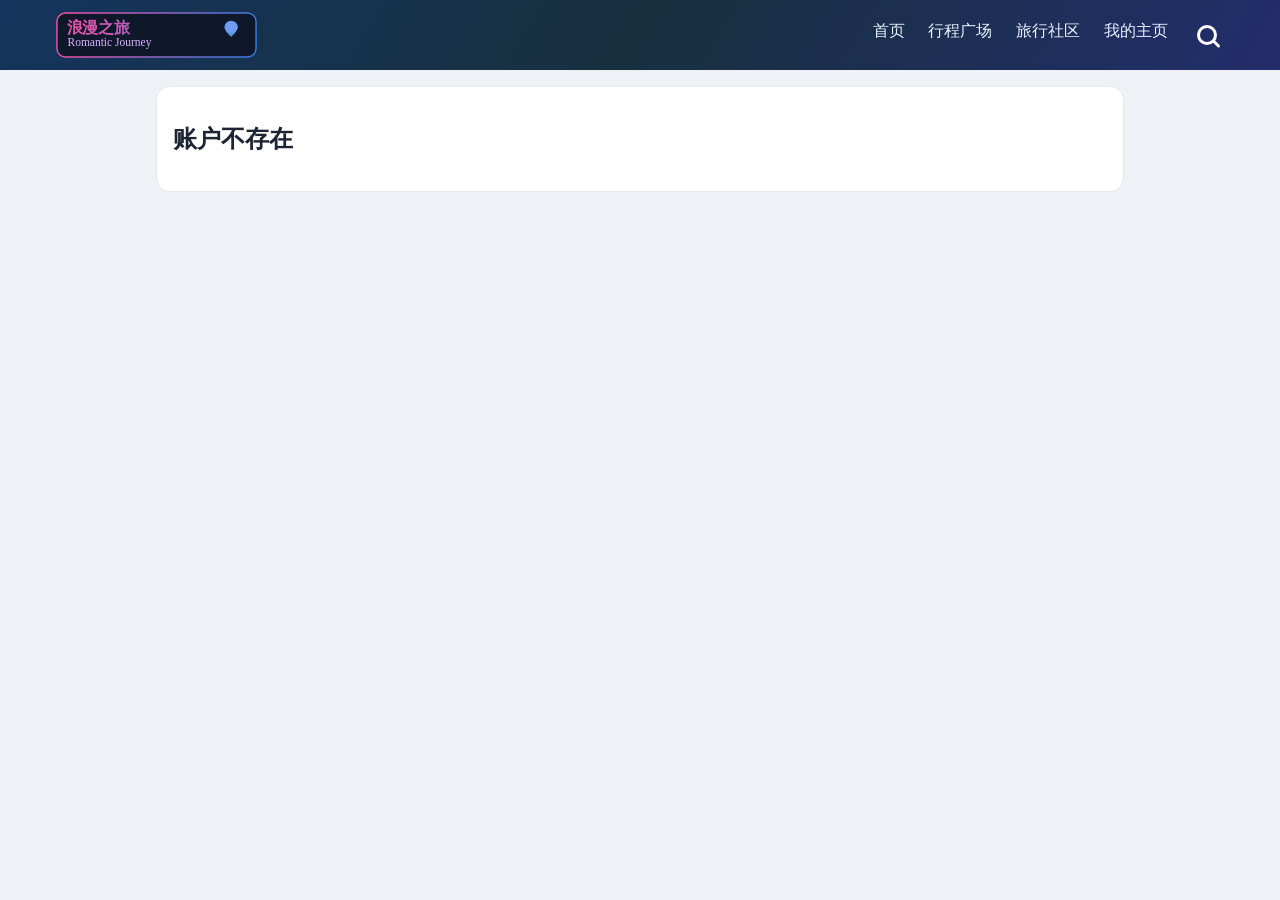
==== account.html @ 356587d1 "Enhance search with button, avatar accounts, and detail pages" ====
<!doctype html>
<html lang="zh-CN">
  <head>
    <meta charset="UTF-8" />
    <meta name="viewport" content="width=device-width, initial-scale=1.0" />
    <title>Romantic Journey · 账户主页</title>
    <link rel="stylesheet" href="styles.css" />
  </head>
  <body>
    <header class="topbar">
      <div class="topbar-inner">
        <div class="brand"><img src="assets/logo.svg" alt="浪漫之旅 Logo" /></div>
        <nav class="nav-links">
          <a href="index.html">首页</a>
          <a href="index.html">行程广场</a>
          <a href="index.html">旅行社区</a>
          <a href="my-home.html">我的主页</a>
          <a href="search.html" class="nav-search-link"><span class="search-icon" aria-hidden="true"></span><span class="sr-only">查询</span></a>
        </nav>
      </div>
    </header>

    <main class="layout" style="max-width:1000px;margin:1rem auto 2rem;padding:0 1rem;">
      <section class="card" id="accountCard"></section>
    </main>

    <script src="account.js"></script>
  </body>
</html>
---- styles.css ----
:root {
  --bg: #eef2f6;
  --card: #fff;
  --text: #1d2433;
  --muted: #667085;
  --primary: #11b8be;
  --danger: #d7263d;
  --border: #e5e7eb;
  --deep: #14213d;
}
* { box-sizing: border-box; }
body {
  margin: 0;
  font-family: "PingFang SC", "Microsoft YaHei", system-ui, sans-serif;
  background: var(--bg);
  color: var(--text);
}
.topbar {
  position: sticky;
  top: 0;
  z-index: 20;
  background: linear-gradient(120deg, #15345d, #17303f 50%, #232d6b);
  color: #fff;
}
.topbar-inner {
  max-width: 1200px;
  margin: 0 auto;
  padding: .75rem 1rem;
  display: flex;
  align-items: center;
  justify-content: space-between;
  gap: 1rem;
}
.brand img { height: 46px; width: auto; display: block; }
.nav-links { display: flex; gap: 1.2rem; }
.nav-links a { color: #e8f2ff; text-decoration: none; font-weight: 500; padding: .2rem .15rem; border-bottom: 2px solid transparent; }
.nav-links a.active { color: #fff; border-bottom-color: #93c5fd; }
.nav-links .nav-search-link {
  display: inline-grid;
  place-items: center;
  width: 34px;
  height: 34px;
  border: none;
  border-radius: 999px;
  padding: 0;
  color: #fff;
}
.nav-links .nav-search-link:hover {
  background: rgba(255, 255, 255, .1);
}
.search-icon {
  width: 20px;
  height: 20px;
  border: 3px solid #fff;
  border-radius: 50%;
  position: relative;
  display: inline-block;
}
.search-icon::after {
  content: '';
  position: absolute;
  width: 10px;
  height: 3px;
  background: #fff;
  border-radius: 999px;
  right: -7px;
  bottom: -3px;
  transform: rotate(45deg);
  transform-origin: center;
}
.sr-only {
  position: absolute;
  width: 1px;
  height: 1px;
  padding: 0;
  margin: -1px;
  overflow: hidden;
  clip: rect(0, 0, 0, 0);
  white-space: nowrap;
  border: 0;
}
.user-chip {
  display: flex;
  align-items: center;
  gap: .55rem;
  border: 1px solid rgba(255,255,255,.28);
  background: rgba(255,255,255,.1);
  color: #fff;
  border-radius: 999px;
  padding: .3rem .65rem .3rem .35rem;
}
.user-chip img {
  width: 34px;
  height: 34px;
  border-radius: 50%;
  object-fit: cover;
  border: 2px solid rgba(255,255,255,.5);
}
.user-chip span { display: grid; text-align: left; }
.user-chip strong { font-size: .92rem; }
.user-chip small { color: #dbeafe; font-size: .76rem; }

.lang-switch select,
.auth-top-tools select {
  border: 1px solid rgba(255,255,255,.35);
  border-radius: 10px;
  background: rgba(255,255,255,.12);
  color: #fff;
  padding: .35rem .55rem;
}
.lang-switch select option,
.auth-top-tools select option { color: #111827; }
.auth-top-tools {
  display: flex;
  justify-content: flex-end;
}
.auth-top-tools select {
  border: 1px solid var(--border);
  background: #fff;
  color: #111827;
}


.auth-page {
  min-height: 100vh;
  display: grid;
  place-items: center;
}
.auth-card {
  width: min(680px, calc(100vw - 2rem));
  background: #fff;
  border: 1px solid var(--border);
  border-radius: 16px;
  padding: 1.2rem;
}
.auth-logo { height: 52px; }
.auth-form { margin: .6rem 0; }
.account-list {
  display: flex;
  flex-wrap: wrap;
  gap: .5rem;
}
.account-list button { background: #fff; }
.hero-strip {
  max-width: 1200px;
  margin: 1rem auto 0;
  padding: 0 1rem;
}
.hero-strip h1 { margin: 0; font-size: 1.6rem; }
.hero-strip p { color: var(--muted); margin: .35rem 0 0; }

.profile-panel {
  position: fixed;
  right: 1rem;
  top: 4.2rem;
  width: min(560px, calc(100vw - 2rem));
  max-height: 78vh;
  overflow: auto;
  background: #fff;
  border: 1px solid var(--border);
  border-radius: 14px;
  padding: .9rem;
  box-shadow: 0 20px 40px rgba(15, 23, 42, .22);
  z-index: 40;
}
.panel-head {
  display: flex;
  justify-content: space-between;
  align-items: center;
  gap: .6rem;
}
.panel-head h2 { margin: 0; font-size: 1.12rem; }
.account-actions {
  display: flex;
  gap: .5rem;
  margin: .4rem 0 .8rem;
}
.account-actions button {
  padding: .45rem .65rem;
}

.layout-wrap {
  max-width: 1300px;
  margin: .9rem auto 2rem;
  padding: 0 1rem;
  display: grid;
  grid-template-columns: minmax(0, 1fr) 320px;
  gap: 1rem;
  align-items: start;
}
.layout {
  display: grid;
  grid-template-columns: 1fr;
  gap: 1rem;
}


.card {
  background: var(--card);
  border: 1px solid var(--border);
  border-radius: 14px;
  padding: 1rem;
}
.grid {
  display: grid;
  grid-template-columns: repeat(auto-fit, minmax(180px, 1fr));
  gap: .75rem;
  align-items: end;
}
label { display: grid; gap: .35rem; font-size: .92rem; color: var(--muted); }
.full-width { grid-column: 1 / -1; }
.skill-group {
  display: flex;
  flex-wrap: wrap;
  gap: .5rem;
}
.skill-group label {
  display: inline-flex;
  align-items: center;
  gap: .35rem;
  padding: .3rem .6rem;
  border-radius: 999px;
  border: 1px solid var(--border);
  background: #f8fafc;
  color: #334155;
}
.skill-group input { margin: 0; }
.avatar-uploader {
  display: flex;
  align-items: center;
  gap: .8rem;
}
.avatar-preview {
  width: 62px;
  height: 62px;
  border-radius: 50%;
  object-fit: cover;
  border: 1px solid var(--border);
}
input, select, textarea, button {
  border-radius: 10px;
  border: 1px solid var(--border);
  padding: .6rem .7rem;
  font: inherit;
}
button {
  cursor: pointer;
  background: var(--primary);
  color: #fff;
  border: none;
}
button.secondary { background: #373f51; }
button.danger { background: var(--danger); }
button.ghost { background: #eef2ff; color: #1f2a6f; }

.toolbar {
  display: flex;
  flex-wrap: wrap;
  gap: .6rem;
  margin-bottom: .5rem;
}
.toolbar input { flex: 1; min-width: 180px; }
.cards {
  display: grid;
  grid-template-columns: repeat(auto-fit, minmax(300px, 1fr));
  gap: .8rem;
}
.trip-item {
  border: 1px solid var(--border);
  border-radius: 12px;
  padding: .9rem;
  background: #fff;
}
.trip-item header {
  display: flex;
  justify-content: space-between;
  align-items: center;
  gap: .4rem;
}
.score {
  background: #e7f8ee;
  color: #067647;
  padding: .2rem .45rem;
  border-radius: 999px;
  font-size: .82rem;
}
.meta, .spots, .hint, .trust { color: var(--muted); }

textarea {
  resize: vertical;
  min-height: 96px;
}

input[type="file"] {
  padding: .45rem;
  background: #f8fafc;
}
input[type="file"]::file-selector-button {
  margin-right: .7rem;
  border: none;
  border-radius: 8px;
  padding: .45rem .75rem;
  font: inherit;
  color: #fff;
  background: linear-gradient(120deg, #14b8a6, #2563eb);
  cursor: pointer;
}
input[type="file"]::file-selector-button:hover {
  opacity: .92;
}
.media-checkin { margin: .2rem 0 0; color: #475569; font-size: .84rem; }
.publish, .itinerary { color: var(--muted); margin: .3rem 0; }

.author-row {
  display: flex;
  gap: .65rem;
  align-items: center;
  margin-bottom: .2rem;
  cursor: pointer;
}
.author-avatar {
  width: 46px;
  height: 46px;
  border-radius: 50%;
  object-fit: cover;
  border: 1px solid var(--border);
  cursor: pointer;
}
.review, .footprint, .badges { color: var(--muted); margin: .3rem 0; }
.media-delete { margin-top: .4rem; font-size: .82rem; padding: .35rem .55rem; }
.tags {
  list-style: none;
  margin: .45rem 0;
  padding: 0;
  display: flex;
  flex-wrap: wrap;
  gap: .35rem;
}
.tags li {
  background: #fff1f8;
  color: #be185d;
  border: 1px solid #fbcfe8;
  border-radius: 999px;
  padding: .12rem .5rem;
  font-size: .78rem;
}
.chips {
  list-style: none;
  padding: 0;
  margin: .55rem 0;
  display: flex;
  flex-wrap: wrap;
  gap: .4rem;
}
.chips li {
  background: #f4f5ff;
  color: #383f93;
  padding: .15rem .45rem;
  border-radius: 999px;
  font-size: .8rem;
}
.trip-item footer { display: flex; flex-wrap: wrap; gap: .5rem; }
.stats {
  display: grid;
  grid-template-columns: repeat(auto-fit, minmax(120px, 1fr));
  gap: .8rem;
}
.stats div {
  border: 1px solid var(--border);
  border-radius: 12px;
  padding: .8rem;
}
.stats strong { display: block; font-size: 1.35rem; margin-top: .2rem; }

.profile-grid {
  display: grid;
  grid-template-columns: minmax(0, 1.3fr) minmax(280px, 1fr);
  gap: 1rem;
  align-items: start;
}
.media-form { margin-bottom: .9rem; }
.media-wall {
  display: grid;
  grid-template-columns: repeat(auto-fit, minmax(180px, 1fr));
  gap: .7rem;
}
.media-item {
  border: 1px solid var(--border);
  border-radius: 12px;
  overflow: hidden;
  background: #fff;
}
.media-item img {
  width: 100%;
  height: 120px;
  object-fit: cover;
  display: block;
}
.media-item div { padding: .55rem .65rem .7rem; }
.media-title { margin: 0; font-size: .94rem; }
.media-meta { margin: .2rem 0 0; color: var(--muted); font-size: .86rem; }
.country-list {
  display: flex;
  flex-wrap: wrap;
  gap: .45rem;
  margin-bottom: .8rem;
}
.country-pill {
  background: #ecfdf3;
  color: #166534;
  border: 1px solid #bbf7d0;
  border-radius: 999px;
  padding: .25rem .55rem;
  font-size: .84rem;
}
.badge-list { display: grid; gap: .55rem; }
.badge-item {
  border: 1px solid #d9e4ff;
  background: #f7f9ff;
  border-radius: 10px;
  padding: .7rem;
}
.badge-item h4 { margin: 0; font-size: .95rem; }
.badge-item p { margin: .28rem 0 0; color: var(--muted); font-size: .86rem; }

@media (max-width: 1000px) {
  .layout-wrap { grid-template-columns: 1fr; }
  .message-nav { position: static; max-height: none; }
}
@media (max-width: 900px) {
  .nav-links { display: none; }
  .profile-grid { grid-template-columns: 1fr; }
}

.relationship {
  margin: .2rem 0 .45rem;
  color: #475569;
  font-size: .88rem;
}
.chat-toolbar {
  display: flex;
  gap: .7rem;
  align-items: end;
  flex-wrap: wrap;
  margin-bottom: .7rem;
}
.chat-list {
  display: grid;
  gap: .6rem;
}
.chat-item {
  display: flex;
  justify-content: space-between;
  gap: .8rem;
  align-items: center;
  border: 1px solid var(--border);
  border-radius: 10px;
  padding: .65rem .75rem;
}
.chat-dialog {
  width: min(640px, 92vw);
  border: 1px solid var(--border);
  border-radius: 12px;
  padding: .8rem;
}
.chat-dialog::backdrop {
  background: rgba(15, 23, 42, .45);
}
.chat-messages {
  height: 320px;
  overflow: auto;
  border: 1px solid var(--border);
  border-radius: 10px;
  padding: .65rem;
  margin: .65rem 0;
  background: #f8fafc;
}
.chat-messages p {
  margin: .3rem 0;
  padding: .4rem .5rem;
  border-radius: 8px;
  background: #fff;
  border: 1px solid #e2e8f0;
}
.chat-messages p.mine {
  background: #ecfeff;
  border-color: #99f6e4;
}
.chat-messages small {
  display: block;
  color: #64748b;
  margin-top: .2rem;
}
.chat-send {
  display: flex;
  gap: .55rem;
}
.chat-send input {
  flex: 1;
}


.chat-toolbar {
  position: relative;
  margin-bottom: .7rem;
}
.chat-plus-btn {
  width: 34px;
  height: 34px;
  border-radius: 10px;
  border: 1px solid var(--border);
  background: #fff;
  color: #1f2937;
  font-size: 1.2rem;
  line-height: 1;
  padding: 0;
}
.chat-plus-menu {
  position: absolute;
  top: 42px;
  left: 0;
  background: #fff;
  border: 1px solid var(--border);
  border-radius: 10px;
  box-shadow: 0 12px 24px rgba(15, 23, 42, .15);
  padding: .4rem;
  z-index: 5;
}
.chat-plus-menu button {
  white-space: nowrap;
}
.person-dialog {
  width: min(560px, 92vw);
  border: 1px solid var(--border);
  border-radius: 12px;
  padding: .8rem;
}
.person-dialog::backdrop {
  background: rgba(15, 23, 42, .45);
}
.person-hero {
  display: flex;
  gap: .8rem;
  align-items: center;
}
.person-avatar {
  width: 74px;
  height: 74px;
  border-radius: 50%;
  border: 1px solid var(--border);
  object-fit: cover;
}
.person-actions {
  display: flex;
  gap: .55rem;
  flex-wrap: wrap;
  margin-top: .5rem;
}


.chat-workspace {
  position: fixed;
  right: 1rem;
  bottom: 1rem;
  width: min(520px, calc(100vw - 2rem));
  background: #fff;
  border: 1px solid var(--border);
  border-radius: 12px;
  box-shadow: 0 18px 36px rgba(15, 23, 42, .2);
  padding: .7rem;
  z-index: 45;
}
.chat-workspace-head {
  display: flex;
  align-items: center;
  justify-content: space-between;
  gap: .5rem;
}
.chat-workspace-head > div {
  display: flex;
  align-items: center;
  gap: .45rem;
  position: relative;
}
.chat-tabs {
  display: flex;
  flex-wrap: wrap;
  gap: .4rem;
  margin: .55rem 0;
}
.chat-tabs button {
  font-size: .82rem;
  padding: .35rem .5rem;
}


.message-tabs {
  display: flex;
  gap: .5rem;
  margin-bottom: .6rem;
}
.message-panel {
  display: grid;
  gap: .55rem;
}
.msg-item {
  border: 1px solid var(--border);
  border-radius: 10px;
  padding: .55rem .65rem;
  background: #fff;
}

.msg-chat-item {
  display: grid;
  grid-template-columns: 40px 1fr;
  gap: .55rem;
  align-items: center;
  cursor: pointer;
}
.msg-chat-item p {
  margin: .25rem 0 0;
}
.msg-avatar {
  width: 40px;
  height: 40px;
  border-radius: 50%;
  object-fit: cover;
  border: 1px solid var(--border);
}
.trip-comments {
  margin-top: .6rem;
  border-top: 1px dashed var(--border);
  padding-top: .55rem;
}
.trip-comments-list {
  display: grid;
  gap: .25rem;
  margin-bottom: .45rem;
  color: #475569;
  font-size: .86rem;
}
.trip-comment-form {
  display: flex;
  gap: .45rem;
}
.trip-comment-form input {
  flex: 1;
}


.trip-comment-item {
  display: grid;
  grid-template-columns: 28px 1fr auto;
  gap: .45rem;
  align-items: start;
}
.comment-avatar {
  width: 28px;
  height: 28px;
  border-radius: 50%;
  object-fit: cover;
  border: 1px solid var(--border);
  cursor: pointer;
}
.trip-comment-item p {
  margin: 0;
}
.trip-comment-item small {
  color: #64748b;
}

.message-nav {
  position: sticky;
  top: 5rem;
  max-height: calc(100vh - 6rem);
  overflow: auto;
}


.comment-head {
  display: flex;
  justify-content: space-between;
  align-items: center;
  gap: .35rem;
}
.comment-author-badge {
  display: inline-block;
  padding: 0 .35rem;
  border-radius: 999px;
  font-size: .72rem;
  color: #9a3412;
  background: #ffedd5;
  border: 1px solid #fdba74;
}
.comment-pin {
  margin-right: .2rem;
}
.comment-actions {
  display: inline-flex;
  flex-direction: column;
  gap: .25rem;
}
.comment-actions button {
  padding: .2rem .4rem;
  font-size: .75rem;
}


#messageSidebarTitle {
  display: flex;
  align-items: center;
  justify-content: space-between;
  gap: .45rem;
}
.message-unread-badge {
  display: inline-grid;
  place-items: center;
  min-width: 20px;
  height: 20px;
  padding: 0 .35rem;
  border-radius: 999px;
  background: #ef4444;
  color: #fff;
  font-size: .75rem;
  line-height: 1;
}
.msg-unread-dot {
  margin-left: .35rem;
  display: inline-grid;
  place-items: center;
  min-width: 18px;
  height: 18px;
  padding: 0 .3rem;
  border-radius: 999px;
  background: #ef4444;
  color: #fff;
  font-size: .72rem;
}




.search-form {
  display: grid;
  grid-template-columns: 1fr auto;
  gap: .55rem;
}
.search-result-link {
  display: grid;
  grid-template-columns: 38px 1fr;
  align-items: center;
  gap: .55rem;
  text-decoration: none;
  color: inherit;
}
.search-result-link p {
  grid-column: 2;
}
.search-avatar {
  width: 38px;
  height: 38px;
  border-radius: 50%;
  object-fit: cover;
  border: 1px solid var(--border);
}
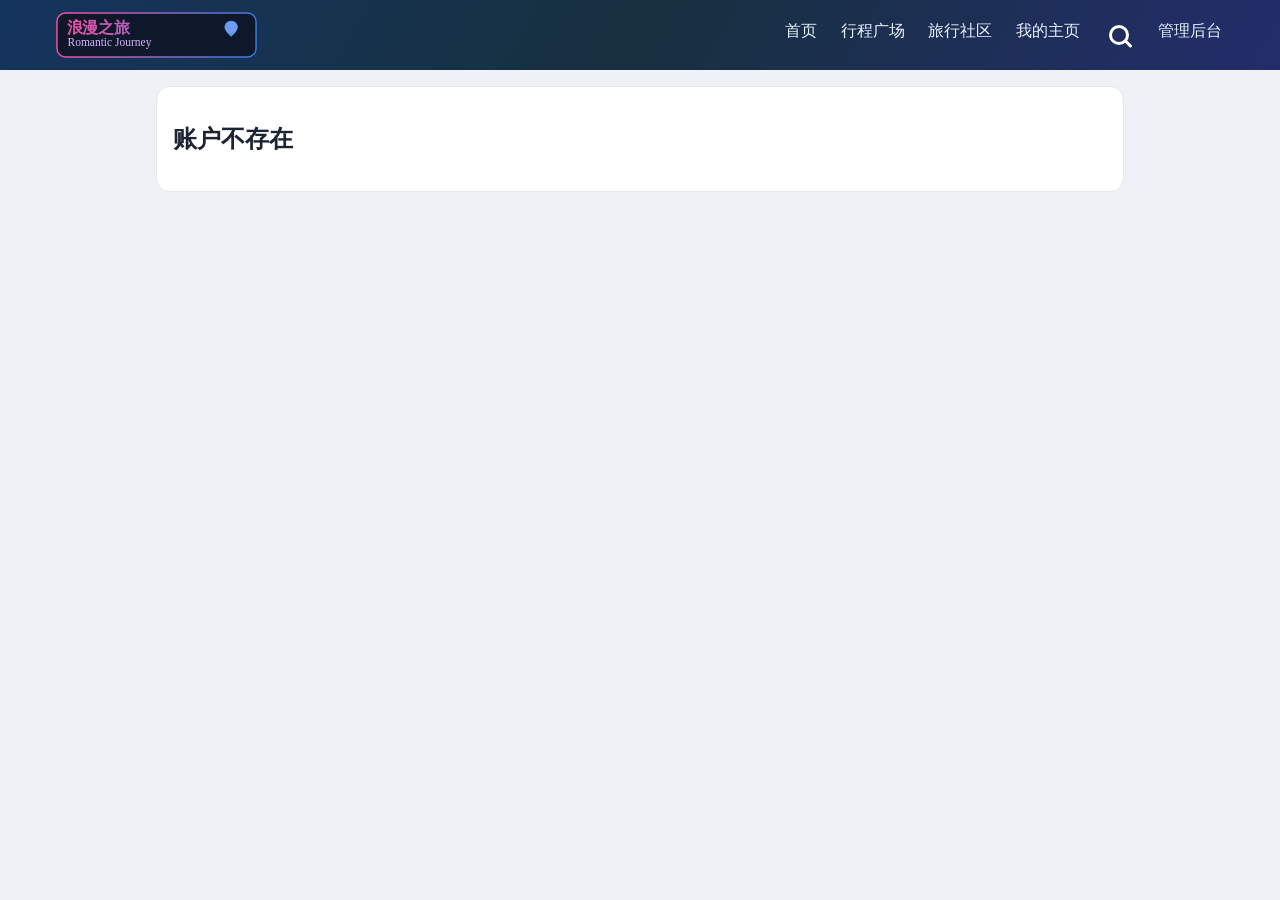
==== commit 818a9934: "Add admin dashboard and event tracking hooks" ====
--- a/account.html
+++ b/account.html
@@ -16,6 +16,7 @@
           <a href="index.html">旅行社区</a>
           <a href="my-home.html">我的主页</a>
           <a href="search.html" class="nav-search-link"><span class="search-icon" aria-hidden="true"></span><span class="sr-only">查询</span></a>
+          <a href="admin.html" class="ghost">管理后台</a>
         </nav>
       </div>
     </header>
--- a/styles.css
+++ b/styles.css
@@ -746,15 +746,24 @@
   gap: .55rem;
 }
 .search-result-link {
-  display: grid;
-  grid-template-columns: 38px 1fr;
-  align-items: center;
-  gap: .55rem;
   text-decoration: none;
   color: inherit;
 }
-.search-result-link p {
+.search-result-account {
+  display: grid;
+  grid-template-columns: 38px 1fr;
+  align-items: center;
+  gap: .55rem;
+}
+.search-result-account p {
   grid-column: 2;
+}
+.search-result-trip {
+  display: block;
+}
+.search-result-trip strong {
+  display: block;
+  margin-bottom: .2rem;
 }
 .search-avatar {
   width: 38px;
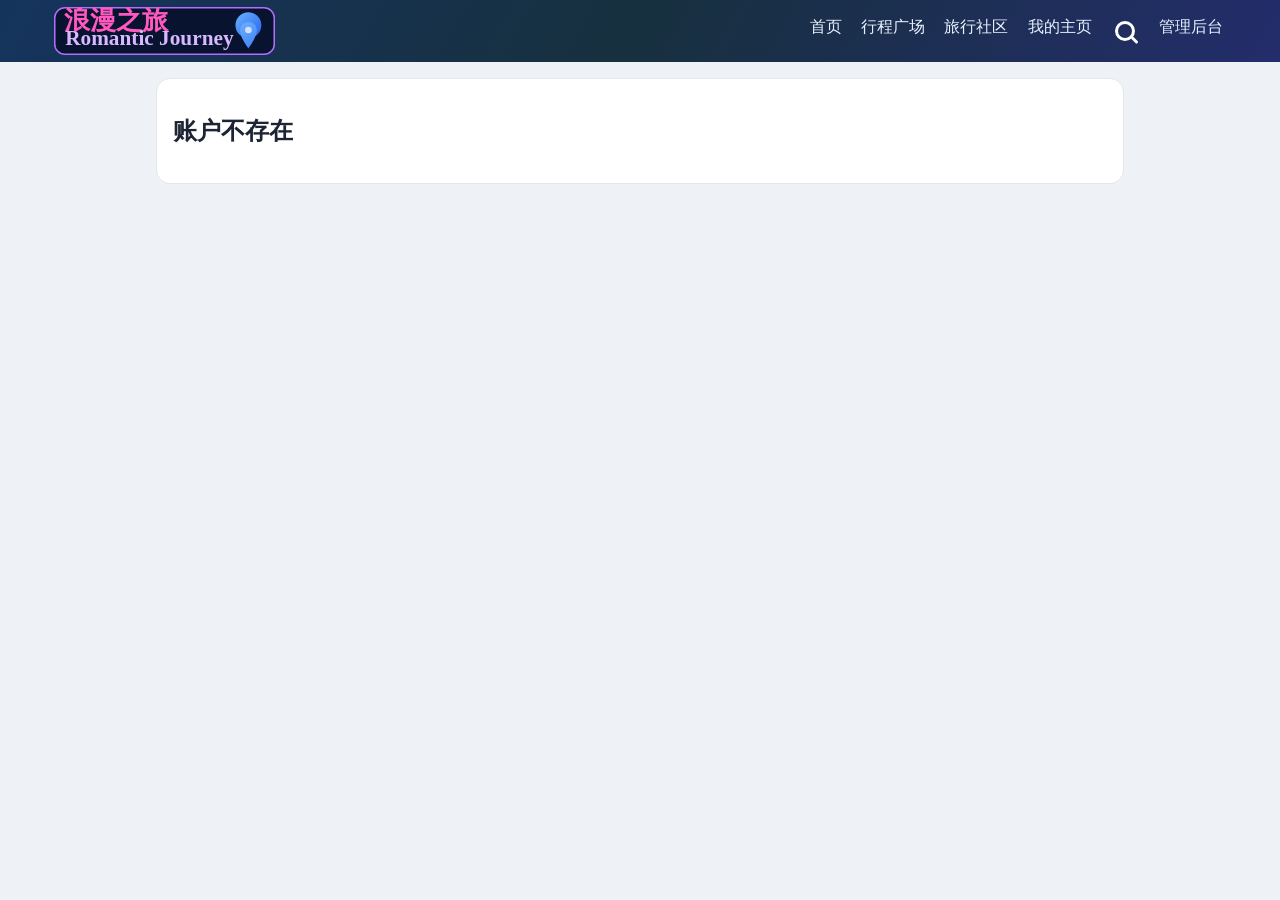
==== commit fa5485e8: "按反馈调整导航 logo 与资料保存交互" ====
--- a/account.html
+++ b/account.html
@@ -9,7 +9,7 @@
   <body>
     <header class="topbar">
       <div class="topbar-inner">
-        <div class="brand"><img src="assets/logo.svg" alt="浪漫之旅 Logo" /></div>
+        <div class="brand"><img src="assets/nav-logo.svg" alt="浪漫之旅 Logo" /></div>
         <nav class="nav-links">
           <a href="index.html">首页</a>
           <a href="index.html">行程广场</a>
--- a/styles.css
+++ b/styles.css
@@ -25,14 +25,14 @@
 .topbar-inner {
   max-width: 1200px;
   margin: 0 auto;
-  padding: .75rem 1rem;
+  padding: .45rem .9rem;
   display: flex;
   align-items: center;
   justify-content: space-between;
-  gap: 1rem;
-}
-.brand img { height: 46px; width: auto; display: block; }
-.nav-links { display: flex; gap: 1.2rem; }
+  gap: .65rem;
+}
+.brand img { height: 48px; width: auto; display: block; }
+.nav-links { display: flex; gap: .9rem; }
 .nav-links a { color: #e8f2ff; text-decoration: none; font-weight: 500; padding: .2rem .15rem; border-bottom: 2px solid transparent; }
 .nav-links a.active { color: #fff; border-bottom-color: #93c5fd; }
 .nav-links .nav-search-link {
@@ -47,6 +47,19 @@
 }
 .nav-links .nav-search-link:hover {
   background: rgba(255, 255, 255, .1);
+}
+.nav-links .nav-message-link {
+  position: relative;
+  font-size: 1rem;
+}
+.nav-links .nav-message-link .message-unread-badge {
+  position: absolute;
+  top: -4px;
+  right: -7px;
+  min-width: 16px;
+  height: 16px;
+  font-size: .65rem;
+  padding: 0 .25rem;
 }
 .search-icon {
   width: 20px;
@@ -609,6 +622,19 @@
   padding: .55rem .65rem;
   background: #fff;
 }
+.msg-system-item {
+  border-radius: 14px;
+  background: #f8fafc;
+  border-color: #e2e8f0;
+}
+.msg-system-item p {
+  margin: 0;
+}
+.msg-system-item small {
+  display: block;
+  margin-top: .3rem;
+  color: #64748b;
+}
 
 .msg-chat-item {
   display: grid;
@@ -772,3 +798,171 @@
   object-fit: cover;
   border: 1px solid var(--border);
 }
+
+
+.my-trip-item {
+  cursor: pointer;
+}
+.my-trip-head {
+  display: flex;
+  align-items: center;
+  justify-content: space-between;
+  gap: .5rem;
+}
+.my-trip-head button {
+  cursor: pointer;
+}
+
+.share-pill {
+  border: none;
+  background: #e5e7eb;
+  color: #111827;
+  border-radius: 999px;
+  padding: .55rem 1rem;
+}
+
+.media-likers {
+  display: flex;
+  flex-wrap: wrap;
+  gap: .35rem;
+  margin: .35rem 0;
+}
+.liker-chip {
+  display: inline-flex;
+  align-items: center;
+  gap: .25rem;
+  padding: .16rem .35rem .16rem .18rem;
+  border-radius: 999px;
+  background: #f1f5f9;
+  border: 1px solid var(--border);
+}
+.liker-chip img {
+  width: 18px;
+  height: 18px;
+  border-radius: 50%;
+  object-fit: cover;
+  border: 1px solid #d1d5db;
+}
+.liker-chip small {
+  font-size: .72rem;
+  color: #475569;
+}
+
+
+.support-strip {
+  margin-top: .6rem;
+}
+.support-card {
+  display: flex;
+  align-items: center;
+  justify-content: space-between;
+  gap: 1rem;
+}
+.support-card h2 {
+  margin: 0 0 .2rem;
+}
+.support-actions {
+  display: flex;
+  align-items: center;
+  gap: .7rem;
+  flex-wrap: wrap;
+}
+.support-count {
+  margin: 0;
+  font-size: 1.02rem;
+}
+.support-count strong {
+  color: #e11d48;
+  font-size: 1.35rem;
+}
+.feedback-dialog textarea {
+  resize: vertical;
+}
+
+.account-section {
+  margin-top: 1rem;
+}
+.account-section h3 {
+  margin-bottom: .45rem;
+}
+.account-detail-list {
+  margin: 0;
+  padding-left: 1.1rem;
+  display: grid;
+  gap: .25rem;
+  color: #334155;
+}
+.account-entry {
+  border: 1px solid var(--border);
+  border-radius: 10px;
+  padding: .6rem .7rem;
+  margin-bottom: .5rem;
+  background: #fff;
+}
+.account-entry h4 {
+  margin: 0 0 .22rem;
+  font-size: .96rem;
+}
+.account-entry p {
+  margin: .15rem 0;
+}
+
+.diary-gallery-grid {
+  margin-top: .65rem;
+  display: grid;
+  grid-template-columns: repeat(3, minmax(0, 1fr));
+  gap: .45rem;
+}
+.diary-grid-item {
+  border: 1px solid var(--border);
+  border-radius: 10px;
+  background: #fff;
+  padding: 0;
+  overflow: hidden;
+  aspect-ratio: 1 / 1;
+  cursor: pointer;
+}
+.diary-grid-item img {
+  width: 100%;
+  height: 100%;
+  object-fit: cover;
+  display: block;
+}
+.diary-lightbox {
+  width: min(900px, 94vw);
+  border: none;
+  padding: .8rem;
+  border-radius: 12px;
+}
+.diary-lightbox::backdrop {
+  background: rgba(2, 6, 23, .7);
+}
+.diary-lightbox img {
+  width: 100%;
+  max-height: 80vh;
+  object-fit: contain;
+  border-radius: 10px;
+  background: #0f172a;
+}
+.lightbox-close {
+  margin-left: auto;
+  display: block;
+  margin-bottom: .5rem;
+}
+
+.nav-back-btn {
+  margin-top: .75rem;
+  display: inline-flex;
+  align-items: center;
+  gap: .35rem;
+  border-radius: 10px;
+  border: 1px solid #e5e7eb;
+  padding: .52rem .78rem;
+  background: #f3f4f6;
+  color: #4b5563;
+  text-decoration: none;
+  font-weight: 600;
+}
+.nav-back-btn:hover {
+  background: #e5e7eb;
+}
